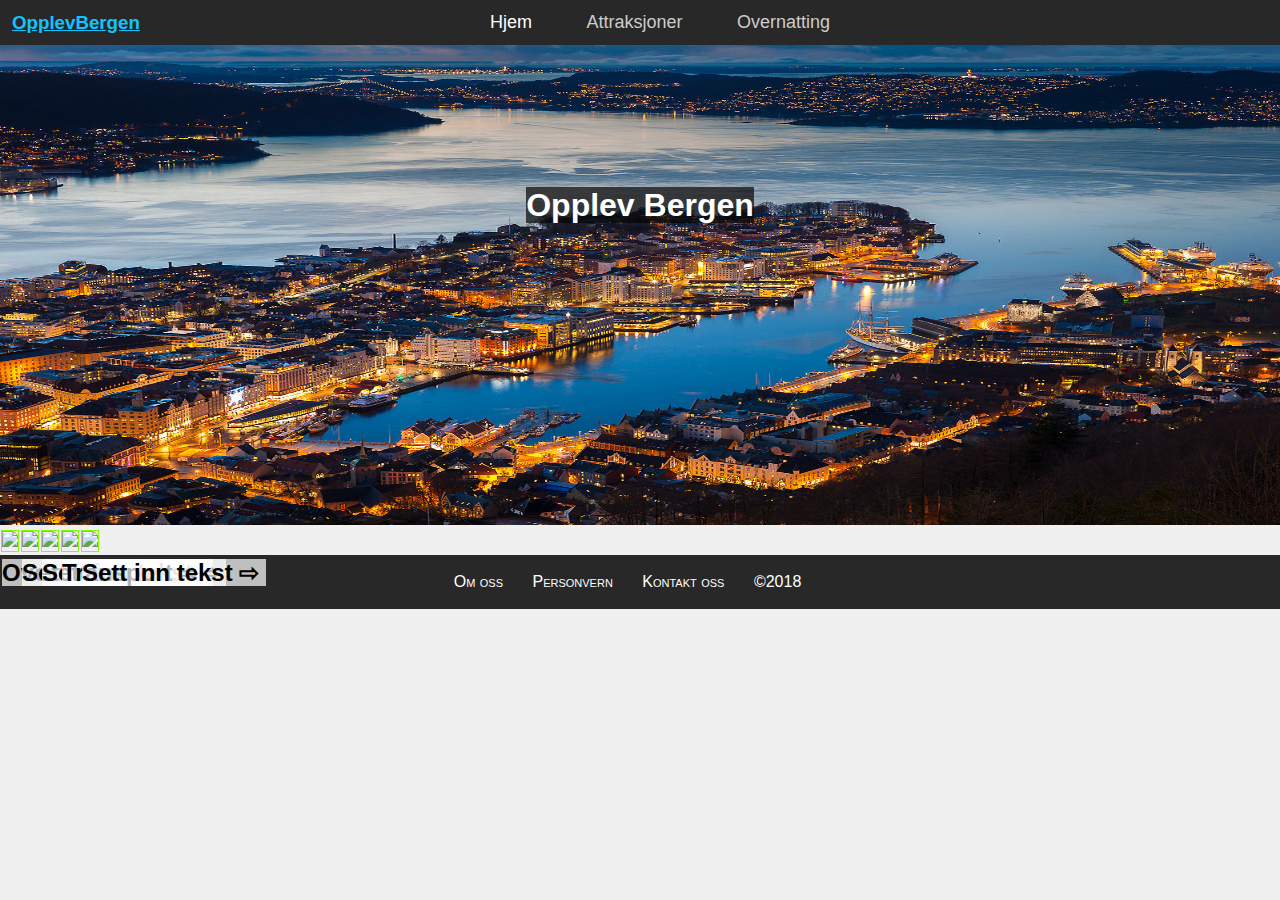
==== index.html @ a4ece699 "Flex" ====
<!DOCTYPE html>
<html lang="nb">
<head>
	<title>Und</title>
	<meta charset="utf-8">
	<meta name="viewport" content="width=device-width, initial-scale=1.0">
	<link rel="stylesheet" href="css/master.css">
	<script src="js/master.js"></script>
</head>
<body>
	<header>
		<nav>
			<div id="logo">
				<a href="index.html"><h3>OpplevBergen</h3></a>
			</div>
			<ul>
				<li> <a href="index.html" class="active">Hjem</a></li>
				<li> <a href="underside_1.html">Attraksjoner</a></li>
				<li> <a href="underside_2.html">Overnatting</a></li>
			</ul>
		</nav>
		<div id="subheader">
			<img src="img/bergen.jpg" alt="subheader">
			<h1><span>Opplev Bergen</span></h1>
		</div>
	</header>
	<div id="grid">
			<div class="box">
				<img src="https://s-ec.bstatic.com/images/hotel/max1024x768/254/25432626.jpg">
                <h2><span>Overnatting ⇨ </span></h2>
            </div>

			<div class="box">
				<img src="https://media-cdn.tripadvisor.com/media/photo-s/09/05/2d/76/scandic-byparken.jpg">
                <h2><span>Sett inn tekst ⇨  </span></h2>

            </div>

		<div class="box">
			<img src="https://res.cloudinary.com/simpleview/image/upload/c_fill,f_auto,q_65,w_768/v1/clients/norway/bryggen_wharf_in_bergen_norway_1b81e0a6-b7b0-40ec-a2cb-6538e0178ce6.jpg">
            <h2><span>Sett inn tekst ⇨ </span></h2>
		</div>

		<div class="box">
			<img src="https://www.skyss.no/globalassets/bilder/bybanen/skyss_2685_bybane-nar_630x420.jpg">
            <h2><span>Transport ⇨ </span></h2>
		</div>

		<div class="box">
			<img src="https://media.snl.no/system/images/12865/standard_torgallmenningen__e2_80_93_1_2.jpg">
            <h2><span>Sett inn tekst ⇨ </span></h2>
		</div>
	</div>
	<footer>
		<ul>
			<li>Om oss</li>
			<li>Personvern</li>
			<li>Kontakt oss</li>
			<li>©2018</li>
		</ul>
	</footer>
</body>
</html>
---- css/master.css ----
/* Struktur for alle sider */
body {
    margin: 0;
    background: #f0f0f0;
    font-family: "Gill Sans", sans-serif;
}

a {
    text-decoration: none;
    color: inherit;
}

#logo {	position: absolute;}

#logo h3 {
    margin: 0;
    padding: 12px;
    color: #11c3ff;
}

nav > ul {
    margin: 0;
    background-color: #282828;
    text-align: center;
}

nav > ul > li{
    display: inline-block;
    padding: 12px 25px;
}

nav > ul > li > a {
    color: #ffffff;
    font-size: 18px;
}

nav a:not(.active) {color: #ccc;}

nav a:not(.active):hover {
    color: #11c3ff;
    text-decoration-line: underline;
}

#subheader {
    position: relative;
    text-align: center;
}

#subheader > img {
    width: 100%;
    max-height: 480px;
}

#subheader > h1 {
    position: absolute;
    top: 25%;
    width: 100%;
}

#subheader span {
    color: #ffffff;
    background-color: rgba(5, 5, 5, 0.7);
    white-space: pre;
}

#main {
    width: 97%;
    margin: 0 auto;
    background-color: #ffffff;
    overflow: hidden;
    text-align: center;
}

.section {
    float: left;
    width: 50%;
    text-align: center;
    background-color: inherit;
}

.section > h2 {padding: 2px 10px 2px 10px;}

.section > a {
    color: #11c3ff;
}

footer {
    clear: both;
    margin-top: 2px;
    width: 100%;
    background-color: #282828;

}

footer > ul {
    margin: 0;
    padding: 18px;
    text-align: center;
    color: #ffffff;
}

footer > ul > li {
    display: inline-block;
    padding-right: 25px;
    font-variant: small-caps;
}

/* Struktur for hovedsiden */

#grid {
    display: flex;
    flex-direction: row;
    flex-flow: row wrap;
}

.box {
    position: relative;
    margin: 1px;
    border: 1px solid chartreuse;
    text-align: center;
}

.box h2 {
    position: absolute;
    top: 40%;
    width: 100%;
}

.box span {
    color: #000000;
    background-color: rgba(255,255,255, 0.7);
    white-space: pre;
}

#grid img {
    width: 100%;
}



/*Struktur for underside 1 */
#main table {
    margin-left: auto;
    margin-right: auto;

}
table, th, td {
    border: 1px solid black;
    border-collapse: collapse;
}

th, td {
    padding: 8px;
    text-align: left;
}

table a {
    color: #282828;
}

/* Struktur for underside 2 */

#map {
    margin: 0 auto;
    height: 350px;
    width: 80%;
    padding: 20px;
}

#hotel {
    margin-left: 10px;
    margin-bottom: 10px;
    padding-left: 5px;
    padding-right: 2px;
    min-width: 500px;
    display: table;
    background-color: #e2e0e0;
    text-align: left;

}

@media screen and (max-width:750px) {

    #subheader,  #main {
        font-size: 12px;
    }

    #logo {visibility: hidden;}

    nav > ul > li {
        margin: 0;
        padding: 12px;
        box-sizing: border-box;
        text-align: center;
    }

    #grid {
        flex-direction: column;
    }


    footer > ul {bottom: 0;}

    footer > ul > li{
        text-align: center;
        width: 100%;
        box-sizing: border-box;
        margin: 0;
    }
}

@media screen and (max-width:480px) {

    #subheader,  #main {
        font-size: 12px;
    }

    nav > ul > li {
        box-sizing: border-box;
        width: 100%;
        margin: 0;
        padding: 8px;
        text-align: center;
    }


    footer > ul > li{
        text-align: center;
        margin: 0;
        padding: 4px;
        box-sizing: border-box;
        bottom: inherit;
    }
}
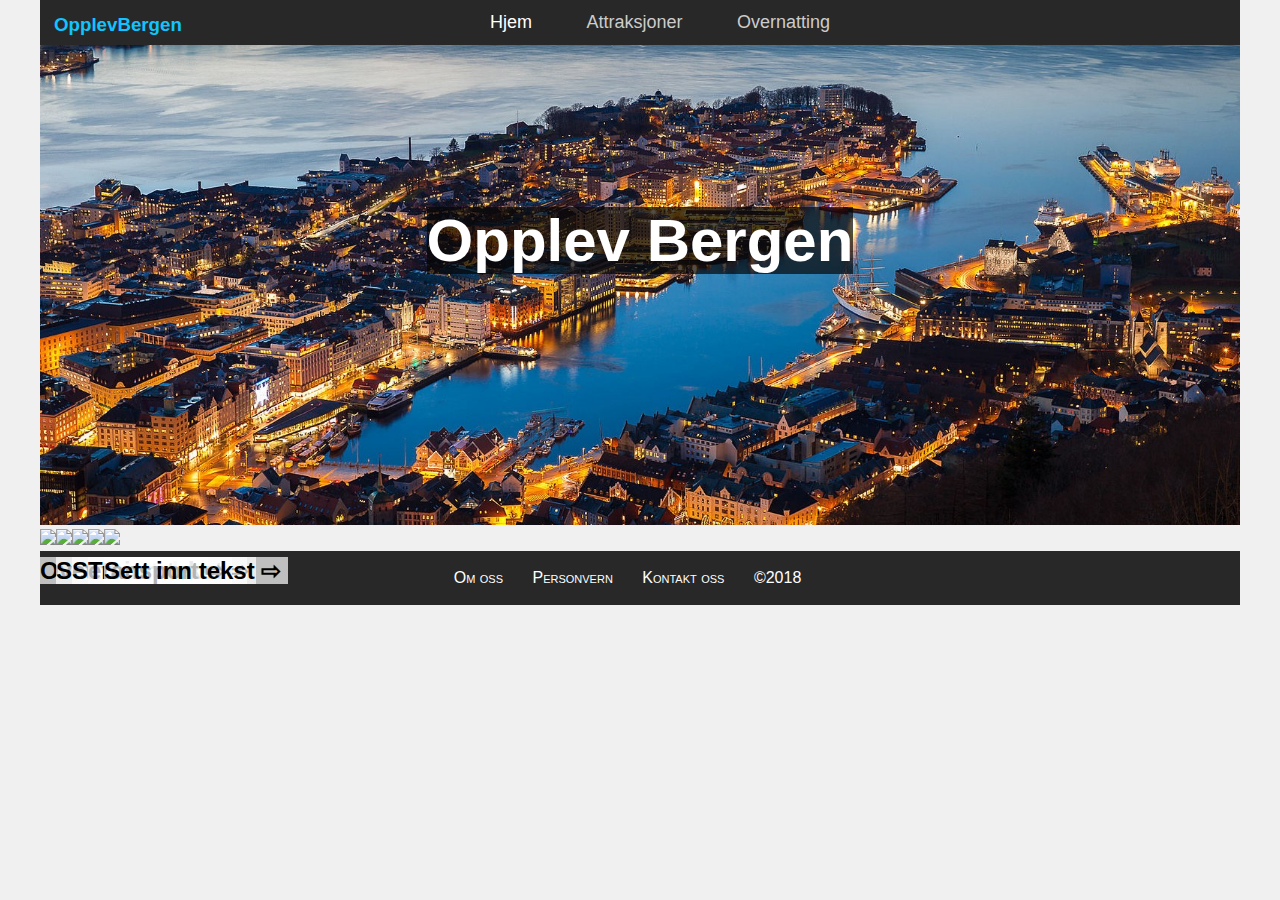
==== commit b41cf276: "laget max str på html, effekt hover" ====
--- a/index.html
+++ b/index.html
@@ -1,7 +1,7 @@
 <!DOCTYPE html>
 <html lang="nb">
 <head>
-	<title>Und</title>
+	<title>...</title>
 	<meta charset="utf-8">
 	<meta name="viewport" content="width=device-width, initial-scale=1.0">
 	<link rel="stylesheet" href="css/master.css">
@@ -24,7 +24,9 @@
 			<h1><span>Opplev Bergen</span></h1>
 		</div>
 	</header>
-	<div id="grid">
+
+
+	<div class="grid">
 			<div class="box">
 				<img src="https://s-ec.bstatic.com/images/hotel/max1024x768/254/25432626.jpg">
                 <h2><span>Overnatting ⇨ </span></h2>
--- a/css/master.css
+++ b/css/master.css
@@ -13,7 +13,7 @@
 #logo {	position: absolute;}
 
 #logo h3 {
-    margin: 0;
+    margin: 2px;
     padding: 12px;
     color: #11c3ff;
 }
@@ -48,10 +48,11 @@
 
 #subheader > img {
     width: 100%;
-    max-height: 480px;
+    max-height: 480px; /* denne må vi endre...den ødelegger aspect ratioen på bildet*/
 }
 
 #subheader > h1 {
+    font-size:  60px;
     position: absolute;
     top: 25%;
     width: 100%;
@@ -107,7 +108,7 @@
 
 /* Struktur for hovedsiden */
 
-#grid {
+.grid {
     display: flex;
     flex-direction: row;
     flex-flow: row wrap;
@@ -115,8 +116,7 @@
 
 .box {
     position: relative;
-    margin: 1px;
-    border: 1px solid chartreuse;
+    margin: 0;
     text-align: center;
 }
 
@@ -131,11 +131,16 @@
     background-color: rgba(255,255,255, 0.7);
     white-space: pre;
 }
-
-#grid img {
-    width: 100%;
-}
-
+/* lager en kul effekt*/
+.box img:hover {
+    max-width: 560px;
+}
+
+
+
+.grid img {
+    width: 100%;
+}
 
 
 /*Struktur for underside 1 */
@@ -158,8 +163,8 @@
     color: #282828;
 }
 
+
 /* Struktur for underside 2 */
-
 #map {
     margin: 0 auto;
     height: 350px;
@@ -178,6 +183,26 @@
     text-align: left;
 
 }
+/* alt over 960px får disse egenskapene */
+@media screen and (min-width:960px) {
+
+    html {
+        max-width: 1200px;
+        margin: 0 auto;
+    }
+    .grid {
+        flex-direction: row-reverse;
+        flex-flow: row wrap;
+
+
+    }
+    .box img {
+       max-width: 550px;
+
+    }
+}
+
+
 
 @media screen and (max-width:750px) {
 
@@ -194,7 +219,7 @@
         text-align: center;
     }
 
-    #grid {
+    .grid {
         flex-direction: column;
     }
 
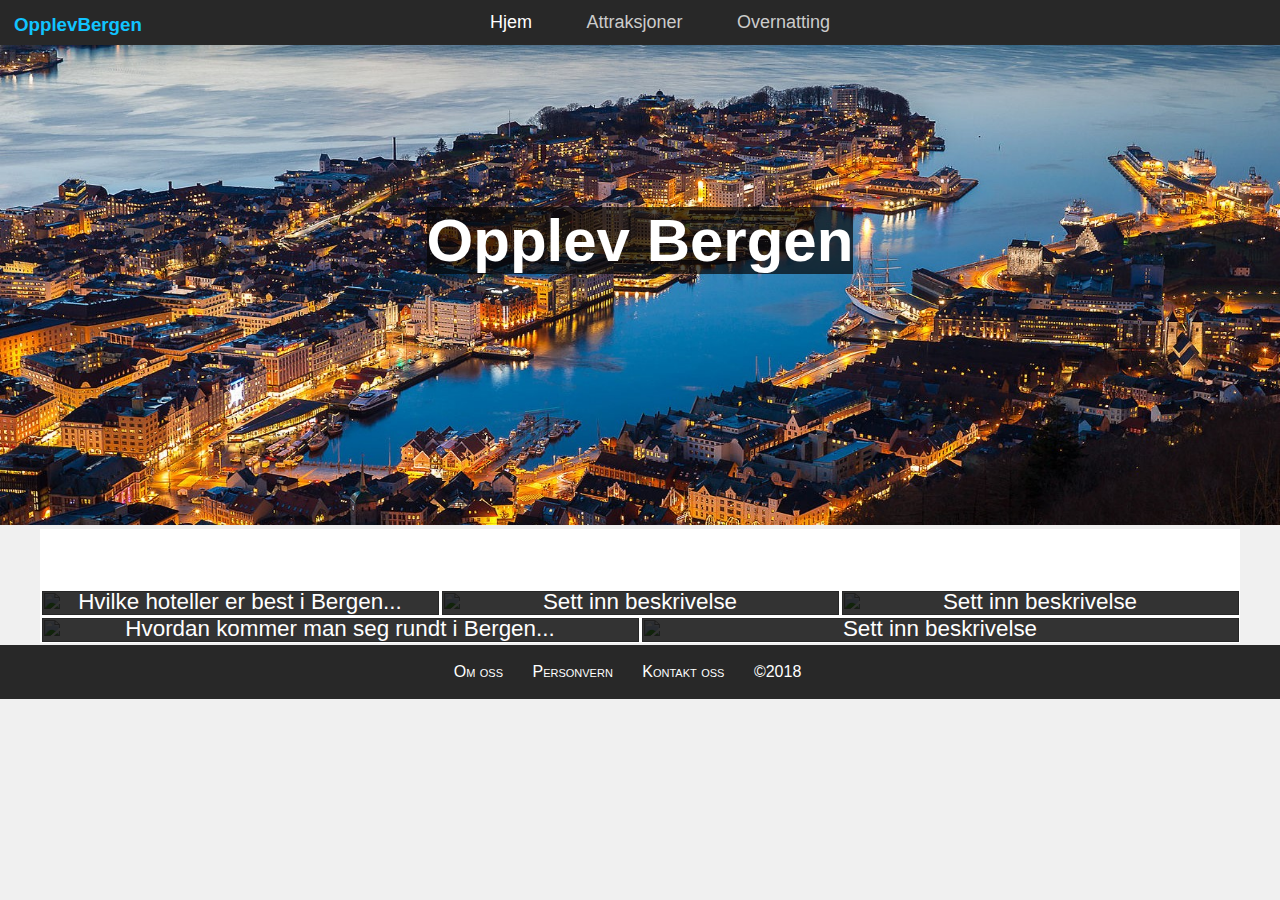
==== commit 3899434f: "Nytt: - Flex med prosent (foreløpig løsning) - Lagt til paragraph med beskrivelse over bildene i gri" ====
--- a/index.html
+++ b/index.html
@@ -8,58 +8,69 @@
 	<script src="js/master.js"></script>
 </head>
 <body>
-	<header>
-		<nav>
-			<div id="logo">
-				<a href="index.html"><h3>OpplevBergen</h3></a>
-			</div>
-			<ul>
-				<li> <a href="index.html" class="active">Hjem</a></li>
-				<li> <a href="underside_1.html">Attraksjoner</a></li>
-				<li> <a href="underside_2.html">Overnatting</a></li>
-			</ul>
-		</nav>
-		<div id="subheader">
-			<img src="img/bergen.jpg" alt="subheader">
-			<h1><span>Opplev Bergen</span></h1>
+
+<header>
+	<nav>
+		<div id="logo">
+			<a href="index.html"><h3>OpplevBergen</h3></a>
 		</div>
-	</header>
+		<ul>
+			<li> <a href="index.html" class="active">Hjem</a></li>
+			<li> <a href="underside_1.html">Attraksjoner</a></li>
+			<li> <a href="underside_2.html">Overnatting</a></li>
+			<!-- Søk? (form, input og button)-->
+		</ul>
+	</nav>
+	<div id="subheader">
+		<img src="img/bergen.jpg" alt="subheader">
+		<h1><span>Opplev Bergen</span></h1>
+	</div>
+</header>
 
+<!-- Søkebar? Blir nødvendig! -->
 
-	<div class="grid">
-			<div class="box">
-				<img src="https://s-ec.bstatic.com/images/hotel/max1024x768/254/25432626.jpg">
-                <h2><span>Overnatting ⇨ </span></h2>
-            </div>
+<div class="grid">
+	
+	<div class="box">
+		<img src="https://s-ec.bstatic.com/images/hotel/max1024x768/254/25432626.jpg">
+		<h2><span>Overnatting ⇨ </span></h2>
+		<p> Hvilke hoteller er best i Bergen... </p> <!-- Link til underside 2? -->
+	</div>
 
-			<div class="box">
-				<img src="https://media-cdn.tripadvisor.com/media/photo-s/09/05/2d/76/scandic-byparken.jpg">
-                <h2><span>Sett inn tekst ⇨  </span></h2>
+	<div class="box">
+		<img src="https://media-cdn.tripadvisor.com/media/photo-s/09/05/2d/76/scandic-byparken.jpg">
+		<h2><span>Sett inn tekst ⇨  </span></h2>
+		<p> Sett inn beskrivelse</p>
+	</div>
 
-            </div>
+	<div class="box">
+		<img src="https://res.cloudinary.com/simpleview/image/upload/c_fill,f_auto,q_65,w_768/v1/clients/norway/bryggen_wharf_in_bergen_norway_1b81e0a6-b7b0-40ec-a2cb-6538e0178ce6.jpg">
+		<h2><span>Sett inn tekst ⇨ </span></h2>
+		 <p> Sett inn beskrivelse</p>
+	</div>
 
-		<div class="box">
-			<img src="https://res.cloudinary.com/simpleview/image/upload/c_fill,f_auto,q_65,w_768/v1/clients/norway/bryggen_wharf_in_bergen_norway_1b81e0a6-b7b0-40ec-a2cb-6538e0178ce6.jpg">
-            <h2><span>Sett inn tekst ⇨ </span></h2>
-		</div>
+	<div class="box">
+		<img src="https://www.skyss.no/globalassets/bilder/bybanen/skyss_2685_bybane-nar_630x420.jpg">
+		<h2><span>Transport ⇨ </span></h2>
+		<p> Hvordan kommer man seg rundt i Bergen...</p>
+	</div>
 
-		<div class="box">
-			<img src="https://www.skyss.no/globalassets/bilder/bybanen/skyss_2685_bybane-nar_630x420.jpg">
-            <h2><span>Transport ⇨ </span></h2>
-		</div>
+	<div class="box">
+		<img src="https://media.snl.no/system/images/12865/standard_torgallmenningen__e2_80_93_1_2.jpg">
+		<h2><span>Sett inn tekst ⇨ </span></h2>
+		<p> Sett inn beskrivelse</p>
+	</div>
 
-		<div class="box">
-			<img src="https://media.snl.no/system/images/12865/standard_torgallmenningen__e2_80_93_1_2.jpg">
-            <h2><span>Sett inn tekst ⇨ </span></h2>
-		</div>
-	</div>
-	<footer>
-		<ul>
-			<li>Om oss</li>
-			<li>Personvern</li>
-			<li>Kontakt oss</li>
-			<li>©2018</li>
-		</ul>
-	</footer>
+</div>
+
+<footer>
+	<ul>
+		<li>Om oss</li>
+		<li>Personvern</li>
+		<li>Kontakt oss</li>
+		<li>©2018</li>
+	</ul>
+</footer>
+
 </body>
 </html>--- a/css/master.css
+++ b/css/master.css
@@ -109,38 +109,73 @@
 /* Struktur for hovedsiden */
 
 .grid {
+    margin-top: 60px; /* <- lagt til for å få space mellom header og grid */
+    background-color: #ffffff;
+
     display: flex;
     flex-direction: row;
-    flex-flow: row wrap;
+    flex-flow: row wrap;    /* <- Kommentar: row wrap er det samme som wrap? row-wrap (bindesstrek) lager rad */
+
+    /* Justify-content: */
+    /* flex-grow: størst for stor bokser, små for de minste */
+    /* Sjekk ut:  https://www.w3schools.com/css/tryit.asp?filename=trycss3_flexbox_image_gallery */
 }
 
 .box {
+    flex: 30%; /* <- Hver box flexer 30% av grid */
+    overflow: hidden;  /* <- Hindrer at img flyter over div */
+
     position: relative;
+    text-align: center;
+
+    margin: 1.5px; /* Endret fra " margin: 0;"  for å få litt space mellom boksene */ 
+
+}
+
+.box h2 {
+    width: 100%;
+    position: absolute;  /*<- Endret fra relative for å få tekst oppå img */
+    cursor: pointer; /* <- lagt til for å vise at det er en link */
+    top: 50%;   /*<- Endret til 50% for plassere tekst i midtben av img uansett skjerm */
+}
+
+
+/* Nytt. Beskrivelse over hver box */ 
+.box p {
+    position: absolute;
+    width: 100%;
+
+    color: white;
+    background-color: rgba(0,0,0, 0.8);
+    font-size: 1.40em;
+
+    bottom: 0;
     margin: 0;
-    text-align: center;
-}
-
-.box h2 {
-    position: absolute;
-    top: 40%;
-    width: 100%;
+
 }
 
 .box span {
     color: #000000;
-    background-color: rgba(255,255,255, 0.7);
+    background-color: rgba(255,255,255, 0.5);
     white-space: pre;
 }
-/* lager en kul effekt*/
+
+.box img {
+    width: 100%;
+    height: 100%;   /* for å fylle hele box. Height må fikses. */
+    position: relative; /*<- Endret fra absolute for å legge img underst */
+}
+
+/* lager en kul effekt*/       
 .box img:hover {
-    max-width: 560px;
-}
-
-
-
-.grid img {
-    width: 100%;
-}
+    /* max-width: 555px;  */   /* <-  Kommentar: Bildet går ut av div? */
+    transform: scale(1.03); /* <- Enklere enn ny max-width */
+}
+
+
+/* .grid img {        <- Ikke nødvendig (se over .box img)
+    width: 100%;
+} /* 
 
 
 /*Struktur for underside 1 */
@@ -184,24 +219,30 @@
 
 }
 /* alt over 960px får disse egenskapene */
-@media screen and (min-width:960px) {
-
+@media screen and (min-width:1200px)
+and (min-width:750px) {
+
+
+/*
     html {
+        max-width: 1200px;  <- Bedre at grid's max-width endres? For at header og footer beholder 100% width 
+        margin: 0 auto;        
+
+*/
+
+    .grid {
         max-width: 1200px;
         margin: 0 auto;
-    }
-    .grid {
-        flex-direction: row-reverse;
+        padding-top: 60px; /* <- lagt til for å få space mellom header og grid. Kan også bruke margin */
+        flex-direction: row-reverse; 
         flex-flow: row wrap;
-
-
-    }
-    .box img {
-       max-width: 550px;
-
-    }
-}
-
+    }
+
+    /* .box img {
+         max-width: 550px;          <- Nødvendig? Arver 100% width fra .box img 
+
+    } */
+}
 
 
 @media screen and (max-width:750px) {
@@ -224,7 +265,7 @@
     }
 
 
-    footer > ul {bottom: 0;}
+    footer {bottom: 0;} /* Endret fra footer > ul.  Ikke nødvendig med > ul */ 
 
     footer > ul > li{
         text-align: center;
@@ -236,8 +277,8 @@
 
 @media screen and (max-width:480px) {
 
-    #subheader,  #main {
-        font-size: 12px;
+    #subheader h1,  #main {
+         font-size: 2rem /*  for bedre tilpasning. Endret fra " font-size: 12px; " */ 
     }
 
     nav > ul > li {
@@ -256,4 +297,4 @@
         box-sizing: border-box;
         bottom: inherit;
     }
-}
+}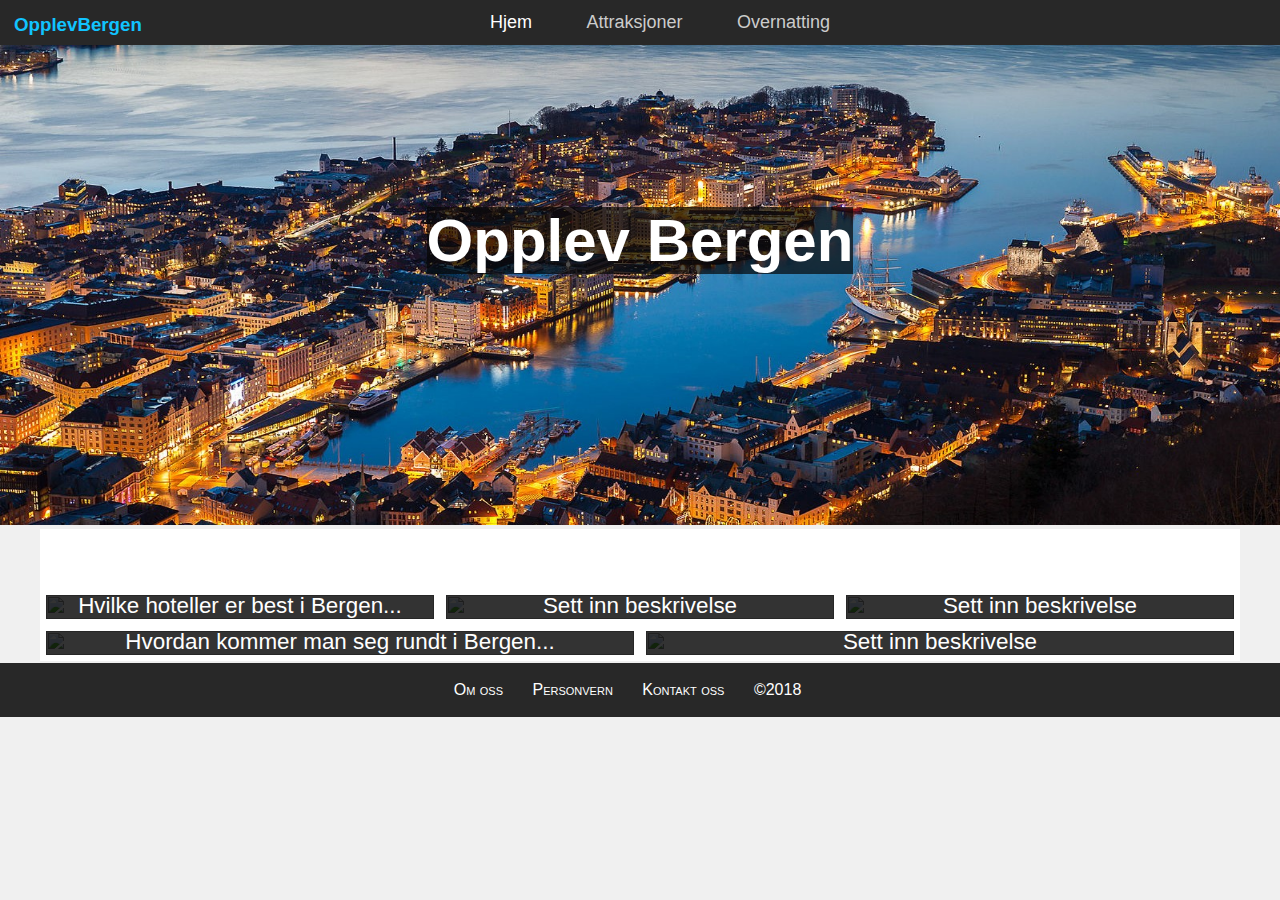
==== commit 6e28c36a: "Nytt: - Flex med prosent (foreløpig løsning) - Lagt til paragraph med beskrivelse over bildene i gri" ====
--- a/index.html
+++ b/index.html
@@ -39,7 +39,7 @@
 
 	<div class="box">
 		<img src="https://media-cdn.tripadvisor.com/media/photo-s/09/05/2d/76/scandic-byparken.jpg">
-		<h2><span>Sett inn tekst ⇨  </span></h2>
+		<h2><span><a href="#">Sett inn tekst ⇨ </a> </span></h2>
 		<p> Sett inn beskrivelse</p>
 	</div>
 
--- a/css/master.css
+++ b/css/master.css
@@ -109,7 +109,7 @@
 /* Struktur for hovedsiden */
 
 .grid {
-    margin-top: 60px; /* <- lagt til for å få space mellom header og grid */
+    padding-top: 60px; /* <- lagt til for å få space mellom header og grid */
     background-color: #ffffff;
 
     display: flex;
@@ -117,26 +117,26 @@
     flex-flow: row wrap;    /* <- Kommentar: row wrap er det samme som wrap? row-wrap (bindesstrek) lager rad */
 
     /* Justify-content: */
-    /* flex-grow: størst for stor bokser, små for de minste */
+    /* flex-grow: størst  tall for store bokser, små for de minste */
     /* Sjekk ut:  https://www.w3schools.com/css/tryit.asp?filename=trycss3_flexbox_image_gallery */
 }
 
 .box {
     flex: 30%; /* <- Hver box flexer 30% av grid */
-    overflow: hidden;  /* <- Hindrer at img flyter over div */
+    overflow: hidden;  /* <- Hindrer at img flyter over box */
 
     position: relative;
     text-align: center;
 
-    margin: 1.5px; /* Endret fra " margin: 0;"  for å få litt space mellom boksene */ 
+    margin: 0.5%; /* Endret fra " margin: 0;"  for å få litt space mellom boksene */
 
 }
 
 .box h2 {
     width: 100%;
-    position: absolute;  /*<- Endret fra relative for å få tekst oppå img */
+    position: absolute;  /*<- Endret fra relative for å få tekst over img */
     cursor: pointer; /* <- lagt til for å vise at det er en link */
-    top: 50%;   /*<- Endret til 50% for plassere tekst i midtben av img uansett skjerm */
+    top: 40%;   /*<- Endret til 40% for plassere tekst i midten av img uansett skjerm */
 }
 
 
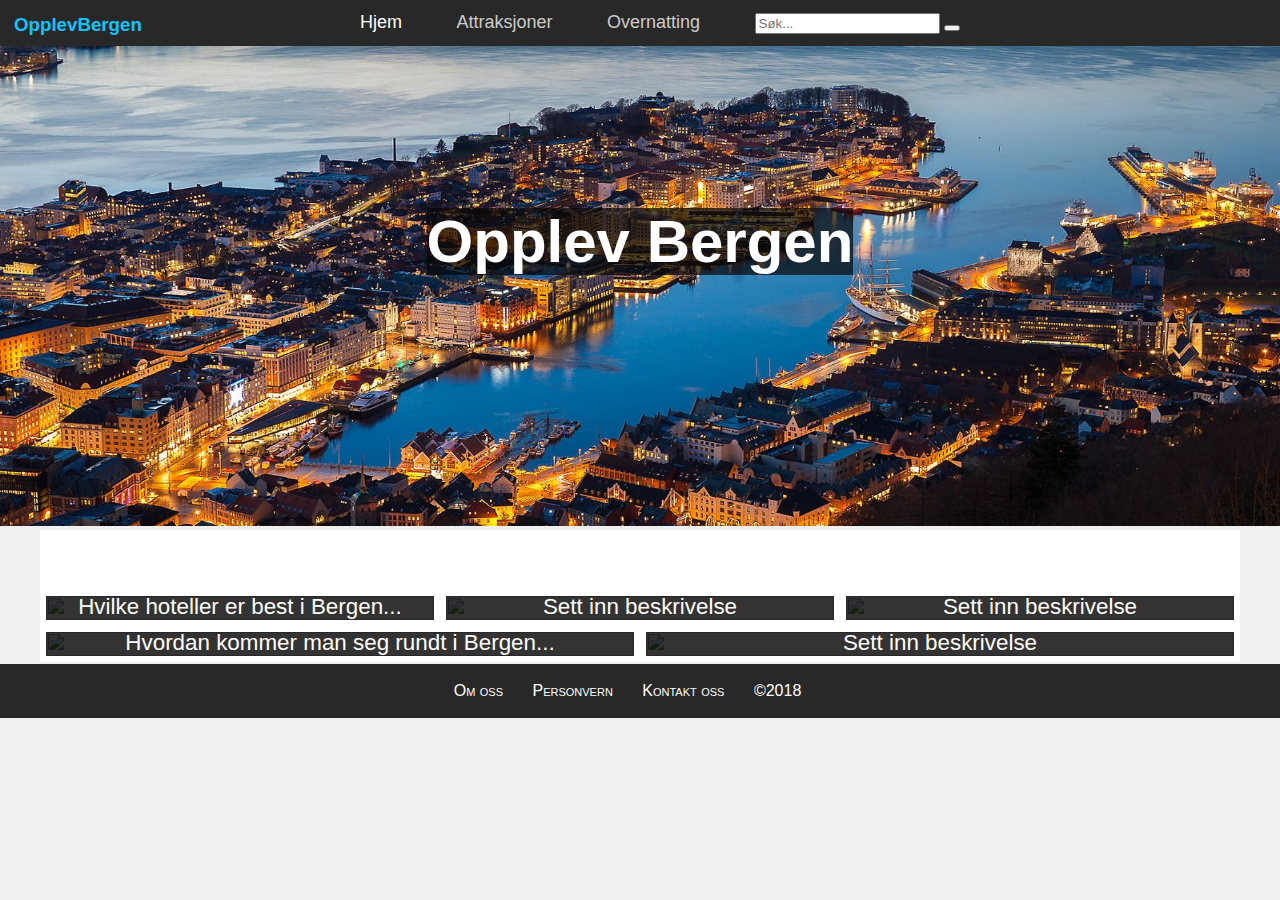
==== commit 3e551f45: "Nytt: - Flex med prosent (foreløpig løsning) - Lagt til paragraph med beskrivelse over bildene i gri" ====
--- a/index.html
+++ b/index.html
@@ -18,6 +18,8 @@
 			<li> <a href="index.html" class="active">Hjem</a></li>
 			<li> <a href="underside_1.html">Attraksjoner</a></li>
 			<li> <a href="underside_2.html">Overnatting</a></li>
+			<li> <input type="text" placeholder="Søk..." name="søk">
+				<button type="submit"><i class="fa fa-search"></i></button> </li>
 			<!-- Søk? (form, input og button)-->
 		</ul>
 	</nav>
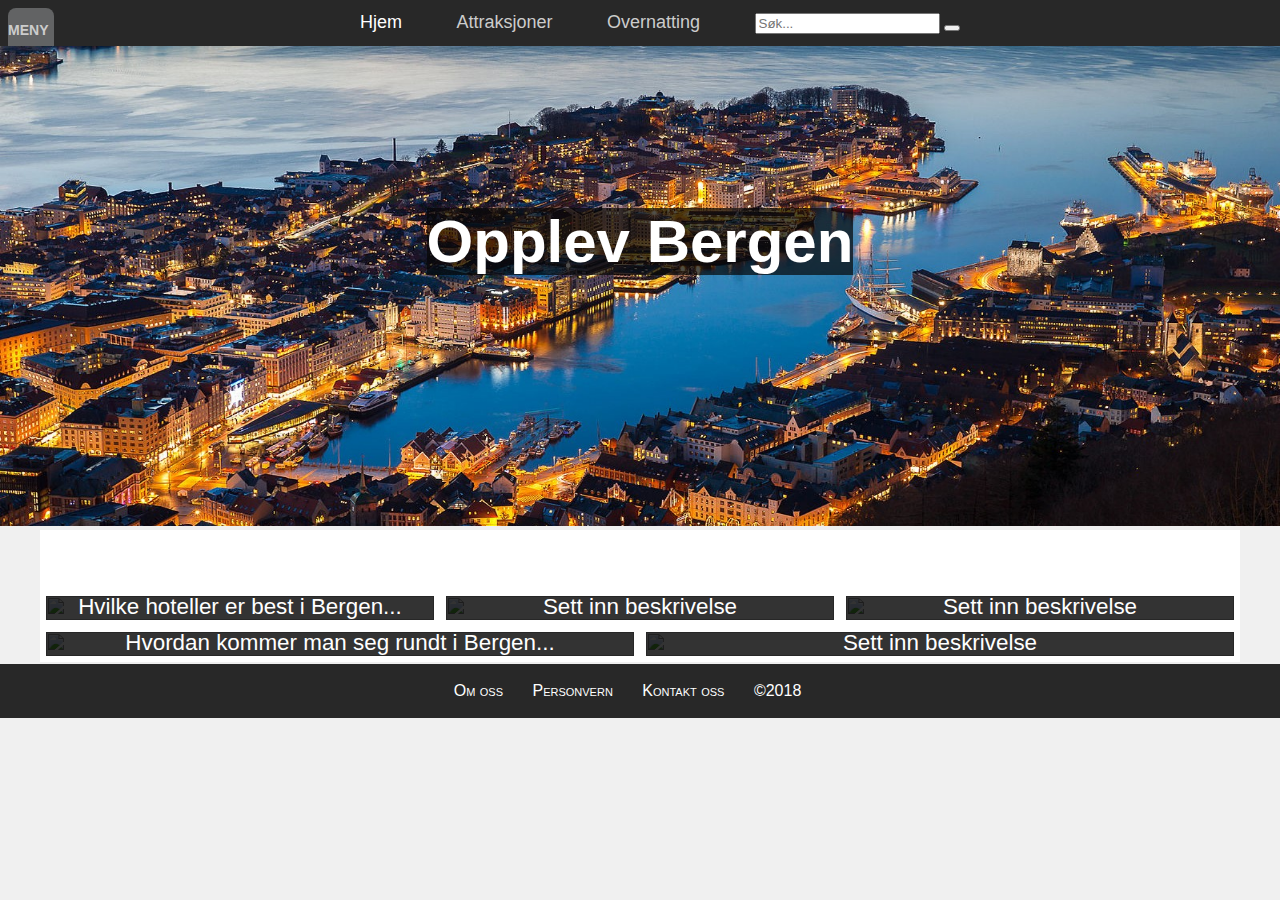
==== commit 72f76d72: "endret på menyen +knapp" ====
--- a/index.html
+++ b/index.html
@@ -12,14 +12,19 @@
 <header>
 	<nav>
 		<div id="logo">
-			<a href="index.html"><h3>OpplevBergen</h3></a>
+			<a href="index.html"><h3>MENY</h3></a>
 		</div>
 		<ul>
 			<li> <a href="index.html" class="active">Hjem</a></li>
 			<li> <a href="underside_1.html">Attraksjoner</a></li>
 			<li> <a href="underside_2.html">Overnatting</a></li>
+
+
+
 			<li> <input type="text" placeholder="Søk..." name="søk">
 				<button type="submit"><i class="fa fa-search"></i></button> </li>
+
+
 			<!-- Søk? (form, input og button)-->
 		</ul>
 	</nav>
--- a/css/master.css
+++ b/css/master.css
@@ -10,12 +10,17 @@
     color: inherit;
 }
 
-#logo {	position: absolute;}
-
-#logo h3 {
-    margin: 2px;
-    padding: 12px;
-    color: #11c3ff;
+#logo {
+    position: absolute;
+    margin: 8px;
+    padding: 0 5px 5px 0;
+    border-radius: 8px; /* for å få avrundede kanter */
+    background-color: #626364;
+    font-size: 12px;
+}
+
+#logo a:link {
+    text-decoration: none; /* fjerne streken når man holder musen over linken */
 }
 
 nav > ul {
@@ -251,8 +256,6 @@
         font-size: 12px;
     }
 
-    #logo {visibility: hidden;}
-
     nav > ul > li {
         margin: 0;
         padding: 12px;
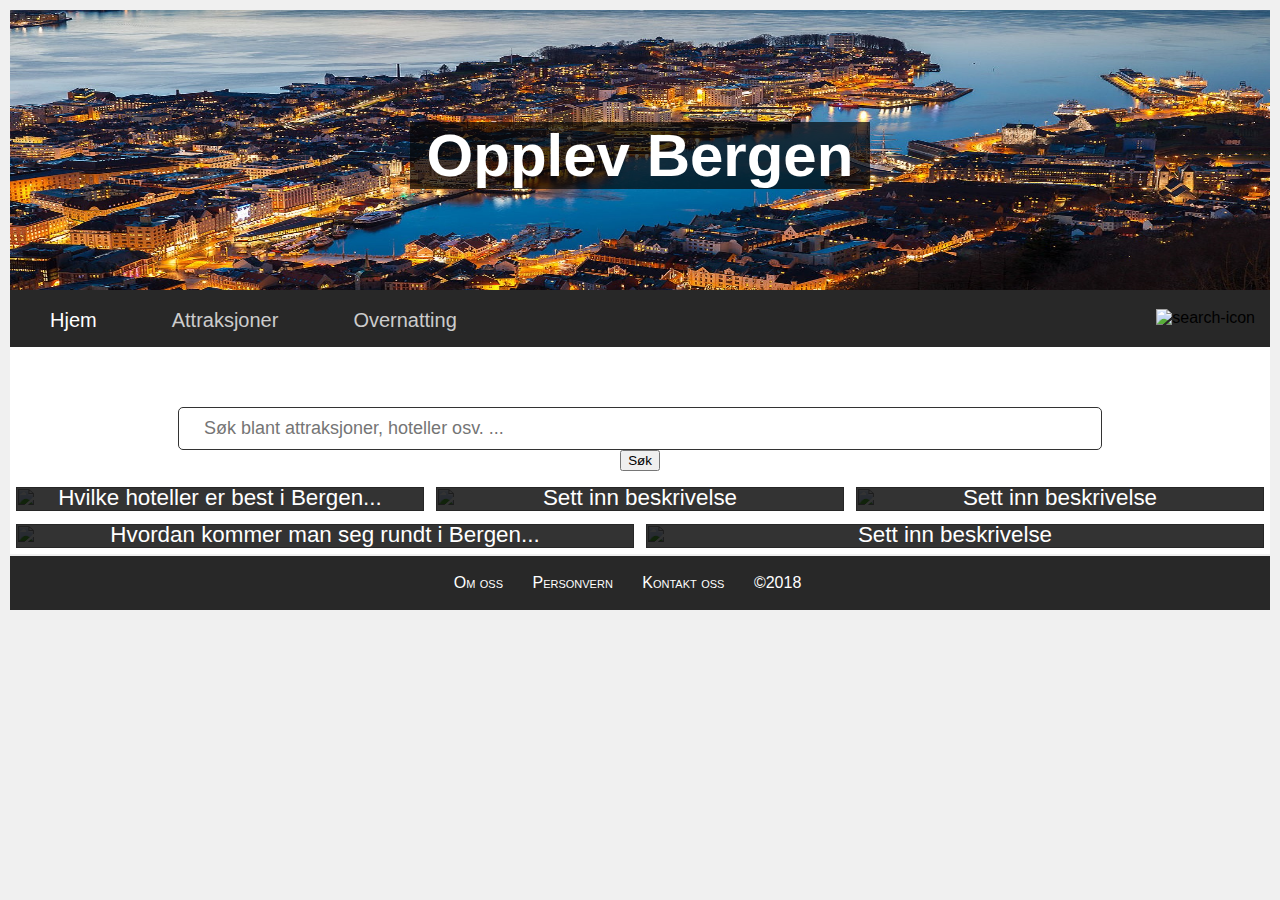
==== commit ee9c728b: "Nytt: - Litt padding for body for bedre space - Ikon for søk på navbaren - Ny box i grid: «Searcbox»" ====
--- a/index.html
+++ b/index.html
@@ -10,33 +10,29 @@
 <body>
 
 <header>
+	<div id="banner">                                       <!-- Nytt: Banner istedenfor subheader. Bedre for å legge inn søkebar osv.-->
+		<img src="img/bergen.jpg" alt="banner">
+		<h1><span> Opplev Bergen </span> </h1>
+	</div>
 	<nav>
-		<div id="logo">
-			<a href="index.html"><h3>MENY</h3></a>
-		</div>
 		<ul>
-			<li> <a href="index.html" class="active">Hjem</a></li>
-			<li> <a href="underside_1.html">Attraksjoner</a></li>
-			<li> <a href="underside_2.html">Overnatting</a></li>
-
-
-
-			<li> <input type="text" placeholder="Søk..." name="søk">
-				<button type="submit"><i class="fa fa-search"></i></button> </li>
-
-
-			<!-- Søk? (form, input og button)-->
+			<li> <a href="index.html" class="active">Hjem</a> </li>
+			<li> <a href="underside_1.html">Attraksjoner</a> </li>
+			<li> <a href="underside_2.html">Overnatting</a> </li>
+			<li id="search"> <img src="img/søk.png" alt="search-icon"></li>   <!-- Nytt: Ikon for søk på navbar.-->
 		</ul>
 	</nav>
-	<div id="subheader">
-		<img src="img/bergen.jpg" alt="subheader">
-		<h1><span>Opplev Bergen</span></h1>
-	</div>
+
 </header>
 
-<!-- Søkebar? Blir nødvendig! -->
+<div class="grid">
 
-<div class="grid">
+    <div class="searchbox">   <!-- Ny box for søkebar og knapp -->
+        <form>
+            <input type="text" name="søk" placeholder="Søk blant attraksjoner, hoteller osv. ... "> <br>
+            <button name="Søk"> Søk </button>
+        </form>
+    </div>
 	
 	<div class="box">
 		<img src="https://s-ec.bstatic.com/images/hotel/max1024x768/254/25432626.jpg">
--- a/css/master.css
+++ b/css/master.css
@@ -1,6 +1,6 @@
-/* Struktur for alle sider */
 body {
     margin: 0;
+    padding: 10px;              /* Padding for å få litt space  */
     background: #f0f0f0;
     font-family: "Gill Sans", sans-serif;
 }
@@ -10,64 +10,65 @@
     color: inherit;
 }
 
-#logo {
+header {
+    background-color: #282828; }   /* Background-colour for hele headeren istedenfor nav  */
+
+#banner {                     /* Erstatter subheader */
+    position: relative;
+    text-align: center;
+}
+#banner > img {
+    width: 100%;
+    max-height: 280px;
+
+}
+#banner > h1 {
     position: absolute;
-    margin: 8px;
-    padding: 0 5px 5px 0;
-    border-radius: 8px; /* for å få avrundede kanter */
-    background-color: #626364;
-    font-size: 12px;
-}
-
-#logo a:link {
-    text-decoration: none; /* fjerne streken når man holder musen over linken */
-}
-
-nav > ul {
-    margin: 0;
-    background-color: #282828;
-    text-align: center;
-}
-
-nav > ul > li{
-    display: inline-block;
-    padding: 12px 25px;
-}
-
-nav > ul > li > a {
-    color: #ffffff;
-    font-size: 18px;
-}
-
-nav a:not(.active) {color: #ccc;}
-
-nav a:not(.active):hover {
-    color: #11c3ff;
-    text-decoration-line: underline;
-}
-
-#subheader {
-    position: relative;
-    text-align: center;
-}
-
-#subheader > img {
-    width: 100%;
-    max-height: 480px; /* denne må vi endre...den ødelegger aspect ratioen på bildet*/
-}
-
-#subheader > h1 {
-    font-size:  60px;
-    position: absolute;
+    font-size: 60px;
     top: 25%;
     width: 100%;
-}
-
-#subheader span {
+    color: ghostwhite;
+}
+
+#banner span {
     color: #ffffff;
     background-color: rgba(5, 5, 5, 0.7);
     white-space: pre;
 }
+
+nav {overflow: hidden;}
+
+nav > ul {margin: 0; }
+
+nav > ul > li {
+    float: left;             /* Plasserer alle linker til venstre */
+    display: inline-block;
+    padding: 15px 15px 15px 0;
+}
+
+nav > ul > li > a {
+    color: #ffffff;
+    font-size: 20px;
+    padding-right: 60px;
+}
+
+nav a:not(.active) {color: #ccc;}
+
+nav a:not(.active):hover {
+    color: #11c3ff;
+    text-decoration-line: none;
+}
+
+
+nav > ul > #search {
+    float: right;            /* Plasserer søkebaren til høyre */
+}
+
+#search > img {
+    width: 25px;
+    height: 25px;
+}
+
 
 #main {
     width: 97%;
@@ -124,6 +125,21 @@
     /* Justify-content: */
     /* flex-grow: størst  tall for store bokser, små for de minste */
     /* Sjekk ut:  https://www.w3schools.com/css/tryit.asp?filename=trycss3_flexbox_image_gallery */
+}
+
+.searchbox {
+    flex: 100%;              /* Denne boxen tar 100% plass/width av grid */
+    text-align: center;
+    margin-bottom: 10px;
+}
+
+.searchbox > form > input {  /* Nytt: Søkebar og knapp i searchbox */
+    width: 70%;                     /* Tar 70% box */
+    border: 1px solid #333333;
+    border-radius: 5px;
+    font-size: 18px;
+    background-color: #ffffff;
+    padding: 10px 15px 10px 25px;
 }
 
 .box {
@@ -221,40 +237,20 @@
     display: table;
     background-color: #e2e0e0;
     text-align: left;
-
-}
-/* alt over 960px får disse egenskapene */
-@media screen and (min-width:1200px)
-and (min-width:750px) {
-
-
-/*
-    html {
-        max-width: 1200px;  <- Bedre at grid's max-width endres? For at header og footer beholder 100% width 
-        margin: 0 auto;        
-
-*/
-
-    .grid {
-        max-width: 1200px;
-        margin: 0 auto;
-        padding-top: 60px; /* <- lagt til for å få space mellom header og grid. Kan også bruke margin */
-        flex-direction: row-reverse; 
-        flex-flow: row wrap;
-    }
-
-    /* .box img {
-         max-width: 550px;          <- Nødvendig? Arver 100% width fra .box img 
-
-    } */
-}
+}
+
 
 
 @media screen and (max-width:750px) {
 
-    #subheader,  #main {
-        font-size: 12px;
-    }
+
+    body {
+        padding: 0;
+    }
+
+   #banner {
+       display: none;     /* <- Skjuler banner */
+   }
 
     nav > ul > li {
         margin: 0;
@@ -280,7 +276,7 @@
 
 @media screen and (max-width:480px) {
 
-    #subheader h1,  #main {
+    #banner h1,  #main {
          font-size: 2rem /*  for bedre tilpasning. Endret fra " font-size: 12px; " */ 
     }
 
